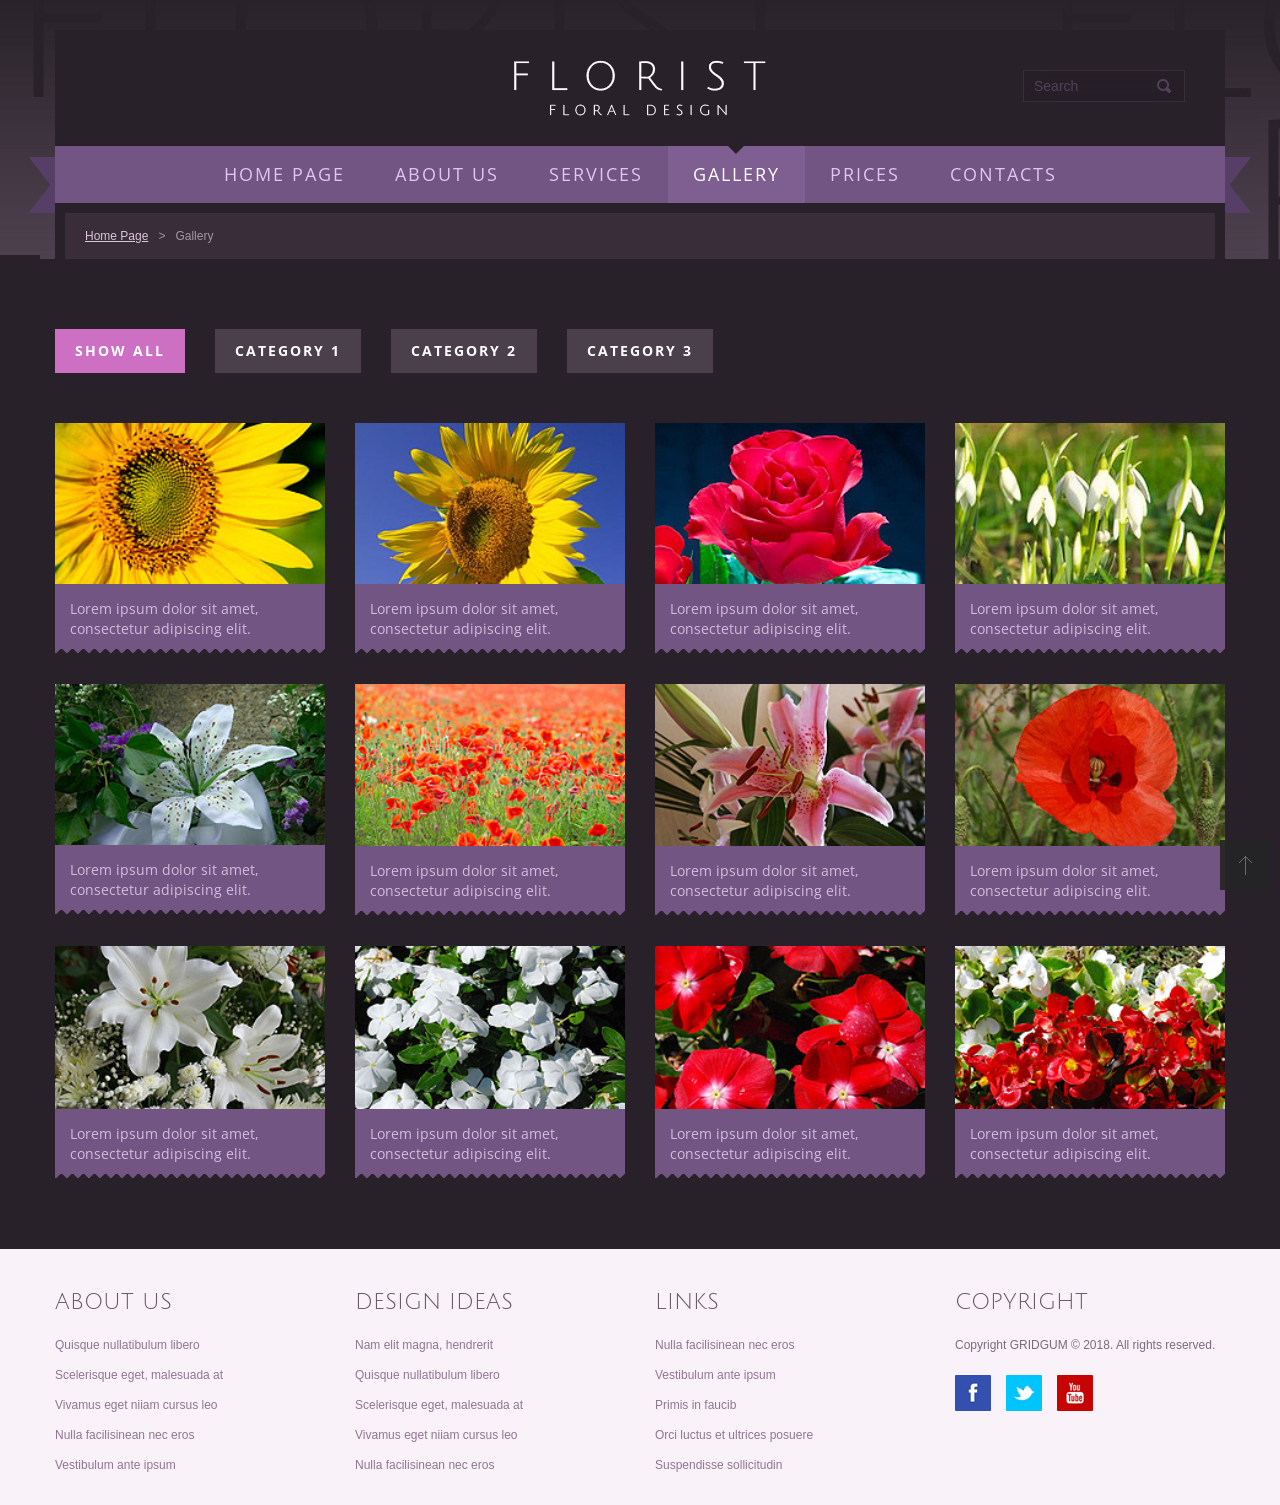
==== StoreFront.UI.MVC/_Archive/index-3.html @ 465947ee "Added the _Archive folder and template" ====
<!DOCTYPE html>
<html lang="en">
<head>
<title>gallery</title>
<meta charset="utf-8">
<meta name="viewport" content="width=device-width, initial-scale=1.0">
<meta name="description" content="Your description">
<meta name="keywords" content="Your keywords">
<meta name="author" content="Your name">
<link rel="icon" href="images/favicon.ico" type="image/x-icon">
<link rel="shortcut icon" href="images/favicon.ico" type="image/x-icon" />

<link rel="stylesheet" href="css/bootstrap.css" type="text/css" media="screen">
<link rel="stylesheet" href="css/bootstrap-responsive.css" type="text/css" media="screen">  
<link rel="stylesheet" href="css/touchTouch.css" type="text/css" media="screen">
<link rel="stylesheet" href="css/isotope.css" type="text/css" media="screen">      
<link rel="stylesheet" href="css/style.css" type="text/css" media="screen">

<script type="text/javascript" src="js/jquery.js"></script>  
<script type="text/javascript" src="js/jquery.easing.1.3.js"></script>
<script type="text/javascript" src="js/superfish.js"></script>

<script type="text/javascript" src="js/jquery.ui.totop.js"></script>

<script type="text/javascript" src="js/touchTouch.jquery.js"></script>
<script type="text/javascript" src="js/jquery.isotope.min.js"></script>
<script>
$(document).ready(function() {
	// 

}); //
$(window).load(function() {
	// isotop
	var $container = $('#isotope-items'),
		$optionSet = $('#isotope-options'), 
	    $optionSets = $('#isotope-filters'), 
	    $optionLinks = $optionSets.find('a'); 
    $container.isotope({ 
        filter: '*',
        layoutMode: 'fitRows'
    });  
   	$optionLinks.click(function(){ 
   		var $this = $(this); 
    	// don't proceed if already selected 
		if ( $this.hasClass('selected') ) { 
			return false; 
		}    		
   		$optionSet.find('.selected').removeClass('selected'); 
   		$this.addClass('selected');

        var selector = $(this).attr('data-filter'); 
        $container.isotope({ 
            filter: selector            
        }); 
      	return false; 
    });    	
	$(window).on("resize", function( event ) {	
		$container.isotope('reLayout');		
	});		

	// touchTouch
	$('.thumb-isotope .thumbnail a').touchTouch();

}); //
</script>		
<!--[if lt IE 8]>
		<div style='text-align:center'><a href="https://www.microsoft.com/windows/internet-explorer/default.aspx?ocid=ie6_countdown_bannercode"><img src="http://www.theie6countdown.com/images/upgrade.jpg"border="0"alt=""/></a></div>
	<![endif]-->    

<!--[if lt IE 9]>
  <script src="https://html5shim.googlecode.com/svn/trunk/html5.js"></script>
  <link rel="stylesheet" href="css/ie.css" type="text/css" media="screen">
<![endif]-->
</head>

<body class="subpage">
<div id="main">

<div class="top1">
<div class="container">
<div class="row">
<div class="span12">
<div class="top1_inner">

<header><div class="logo_wrapper"><a href="index.html" class="logo"><img src="images/logo.png" alt=""></a></div></header>

<div class="search-form-wrapper clearfix">
<form id="search-form" action="search.php" method="GET" accept-charset="utf-8" class="navbar-form" >
	<input type="text" name="s" value='Search' onBlur="if(this.value=='') this.value='Search'" onFocus="if(this.value =='Search' ) this.value=''">
	<a href="#" onClick="document.getElementById('search-form').submit()"></a>
</form>	
</div>

<div class="menu_wrapper">
<div class="arr_left"></div>	
<div class="arr_right"></div>
<div class="navbar navbar_">
	<div class="navbar-inner navbar-inner_">
		<a class="btn btn-navbar btn-navbar_" data-toggle="collapse" data-target=".nav-collapse_">
			<span class="icon-bar"></span>
			<span class="icon-bar"></span>
			<span class="icon-bar"></span>
		</a>
		<div class="nav-collapse nav-collapse_ collapse">
			<ul class="nav sf-menu clearfix">
<li><a href="index.html">home page</a></li>
<li class="sub-menu sub-menu-1"><a href="index-1.html">about us</a>
	<ul>
		<li><a href="index-1.html">who we are</a></li>		
		<li><a href="index-1.html">our mission</a></li>						
		<li><a href="index-1.html">history</a></li>						
		<li><a href="404.html">404 page not found</a></li>
	</ul>						
</li>
<li><a href="index-2.html">services</a></li>
<li class="active"><a href="index-3.html">gallery</a></li>
<li><a href="index-4.html">prices</a></li>
<li><a href="index-5.html">contacts</a></li>											
    </ul>
		</div>
	</div>
</div>	
</div>

<div class="breadcrumbs1">
<div class="breadcrumbs1_inner"><a href="index.html">Home Page</a>&nbsp;&nbsp;&nbsp;>&nbsp;&nbsp;&nbsp;Gallery</div>	
</div>

</div>	
</div>	
</div>	
</div>	
</div>

<div id="content">
<div class="container">
<div class="row">
<div class="span12">
<div id="content_inner">

<div class="row">
<div class="span12">
	
<div id="isotope-options">
    <ul id="isotope-filters" class="clearfix">
        <li><a href="#" class="selected" data-filter="*">show all</a></li> 
        <li><a href="#" data-filter=".isotope-filter1">category 1</a></li> 
        <li><a href="#" data-filter=".isotope-filter2">category 2</a></li> 
        <li><a href="#" data-filter=".isotope-filter3">category 3</a></li> 	             
    </ul>            
</div>

<ul class="thumbnails" id="isotope-items">		  
    <li class="span3 isotope-element isotope-filter1">
		<div class="thumb-isotope">
			<div class="thumbnail clearfix">
				<a href="images/blank.png">
					<figure>
						<img src="images/gallery01.jpg" alt=""><em></em>
					</figure>
					<div class="caption">							
						Lorem ipsum dolor sit amet, consectetur adipiscing elit.
					</div>
				</a>				
			</div>
		</div>
    </li>
    <li class="span3 isotope-element isotope-filter2">
		<div class="thumb-isotope">
			<div class="thumbnail clearfix">
				<a href="images/blank.png">
					<figure>
						<img src="images/gallery02.jpg" alt=""><em></em>
					</figure>
					<div class="caption">							
						Lorem ipsum dolor sit amet, consectetur adipiscing elit.	
					</div>
				</a>				
			</div>
		</div>
    </li>
    <li class="span3 isotope-element isotope-filter3">
		<div class="thumb-isotope">
			<div class="thumbnail clearfix">
				<a href="images/blank.png">
					<figure>
						<img src="images/gallery03.jpg" alt=""><em></em>
					</figure>
					<div class="caption">							
						Lorem ipsum dolor sit amet, consectetur adipiscing elit.
					</div>
				</a>				
			</div>
		</div>
    </li>
    <li class="span3 isotope-element isotope-filter1">
		<div class="thumb-isotope">
			<div class="thumbnail clearfix">
				<a href="images/blank.png">
					<figure>
						<img src="images/gallery04.jpg" alt=""><em></em>
					</figure>
					<div class="caption">							
						Lorem ipsum dolor sit amet, consectetur adipiscing elit.
					</div>
				</a>				
			</div>
		</div>
    </li>
    <li class="span3 isotope-element isotope-filter2">
		<div class="thumb-isotope">
			<div class="thumbnail clearfix">
				<a href="images/blank.png">
					<figure>
						<img src="images/gallery05.jpg" alt=""><em></em>
					</figure>
					<div class="caption">							
						Lorem ipsum dolor sit amet, consectetur adipiscing elit.
					</div>
				</a>				
			</div>
		</div>
    </li>
    <li class="span3 isotope-element isotope-filter3">
		<div class="thumb-isotope">
			<div class="thumbnail clearfix">
				<a href="images/blank.png">
					<figure>
						<img src="images/gallery06.jpg" alt=""><em></em>
					</figure>
					<div class="caption">							
						Lorem ipsum dolor sit amet, consectetur adipiscing elit.
					</div>
				</a>				
			</div>
		</div>
    </li>
    <li class="span3 isotope-element isotope-filter1">
		<div class="thumb-isotope">
			<div class="thumbnail clearfix">
				<a href="images/blank.png">
					<figure>
						<img src="images/gallery07.jpg" alt=""><em></em>
					</figure>
					<div class="caption">							
						Lorem ipsum dolor sit amet, consectetur adipiscing elit.
					</div>
				</a>				
			</div>
		</div>
    </li>
    <li class="span3 isotope-element isotope-filter2">
		<div class="thumb-isotope">
			<div class="thumbnail clearfix">
				<a href="images/blank.png">
					<figure>
						<img src="images/gallery08.jpg" alt=""><em></em>
					</figure>
					<div class="caption">							
						Lorem ipsum dolor sit amet, consectetur adipiscing elit.
					</div>
				</a>				
			</div>
		</div>
    </li>
    <li class="span3 isotope-element isotope-filter3">
		<div class="thumb-isotope">
			<div class="thumbnail clearfix">
				<a href="images/blank.png">
					<figure>
						<img src="images/gallery09.jpg" alt=""><em></em>
					</figure>
					<div class="caption">							
						Lorem ipsum dolor sit amet, consectetur adipiscing elit.
					</div>
				</a>				
			</div>
		</div>
    </li>
    <li class="span3 isotope-element isotope-filter1">
		<div class="thumb-isotope">
			<div class="thumbnail clearfix">
				<a href="images/blank.png">
					<figure>
						<img src="images/gallery10.jpg" alt=""><em></em>
					</figure>
					<div class="caption">							
						Lorem ipsum dolor sit amet, consectetur adipiscing elit.
					</div>
				</a>				
			</div>
		</div>
    </li>
    <li class="span3 isotope-element isotope-filter2">
		<div class="thumb-isotope">
			<div class="thumbnail clearfix">
				<a href="images/blank.png">
					<figure>
						<img src="images/gallery11.jpg" alt=""><em></em>
					</figure>
					<div class="caption">							
						Lorem ipsum dolor sit amet, consectetur adipiscing elit.
					</div>
				</a>				
			</div>
		</div>
    </li>
    <li class="span3 isotope-element isotope-filter3">
		<div class="thumb-isotope">
			<div class="thumbnail clearfix">
				<a href="images/blank.png">
					<figure>
						<img src="images/gallery12.jpg" alt=""><em></em>
					</figure>
					<div class="caption">							
						Lorem ipsum dolor sit amet, consectetur adipiscing elit.
					</div>
				</a>				
			</div>
		</div>
    </li>    
</ul>



</div>
</div>






	
</div>	
</div>	
</div>	
</div>	
</div>

<div class="bot1">
<div class="container">
<div class="row">
<div class="span12">
<div class="bot1_inner">
<div class="row">
<div class="span3">
	<div class="bot1_title">About Us</div>
	<ul class="ul0">
	  <li><a href="#">Quisque nullatibulum libero</a></li>
	  <li><a href="#">Scelerisque eget, malesuada at</a></li>
	  <li><a href="#">Vivamus eget niiam cursus leo</a></li>
	  <li><a href="#">Nulla facilisinean nec eros</a></li>
	  <li><a href="#">Vestibulum ante ipsum</a></li>
	</ul>
</div>
<div class="span3">
	<div class="bot1_title">Design Ideas</div>
	<ul class="ul0">
	  <li><a href="#">Nam elit magna, hendrerit</a></li>
	  <li><a href="#">Quisque nullatibulum libero</a></li>
	  <li><a href="#">Scelerisque eget, malesuada at</a></li>
	  <li><a href="#">Vivamus eget niiam cursus leo</a></li>
	  <li><a href="#">Nulla facilisinean nec eros</a></li>
	</ul>
</div>
<div class="span3">
	<div class="bot1_title">Links</div>
	<ul class="ul0">
	  <li><a href="#">Nulla facilisinean nec eros</a></li>
	  <li><a href="#">Vestibulum ante ipsum</a></li>
	  <li><a href="#">Primis in faucib</a></li>
	  <li><a href="#">Orci luctus et ultrices posuere</a></li>
	  <li><a href="#">Suspendisse sollicitudin</a></li>
	</ul>
</div>
<div class="span3">
	<div class="bot1_title">Copyright</div>
	<footer><div class="copyright">Copyright GRIDGUM © 2018. All rights reserved.</div></footer>
	<div class="social_wrapper">
		<ul class="social clearfix">
		    <li><a href="#"><img src="images/social_ic1.png"></a></li>
		    <li><a href="#"><img src="images/social_ic2.png"></a></li>
		    <li><a href="#"><img src="images/social_ic3.png"></a></li>		    
		</ul>
	</div>
</div>	
</div>
</div>	
</div>	
</div>	
</div>	
</div>
	
</div>
<script type="text/javascript" src="js/bootstrap.js"></script>
</body>
</html>
---- StoreFront.UI.MVC/_Archive/css/touchTouch.css ----
/* The gallery overlay */

#galleryOverlay{
	width:100%;
	height:100%;
	position:fixed;
	top:0;
	left:0;
	opacity:0;
	z-index:100000;
	background-color:#222;
	background-color:rgba(0,0,0,0.8);
	overflow:hidden;
	display:none;
	
	-moz-transition:opacity 1s ease;
	-webkit-transition:opacity 1s ease;
	transition:opacity 1s ease;
}

/* This class will trigger the animation */

#galleryOverlay.visible{
	opacity:1;
}

#gallerySlider{
	height:100%;
	
	left:0;
	top:0;
	
	width:100%;
	white-space: nowrap;
	position:absolute;
	
	-moz-transition:left 0.4s ease;
	-webkit-transition:left 0.4s ease;
	transition:left 0.4s ease;
}

#gallerySlider .placeholder{
	background: url(../images/loader.gif) no-repeat center center;
	height: 100%;
	line-height: 1px;
	text-align: center;
	width:100%;
	display:inline-block;
}

/* The before element moves the
 * image halfway from the top */

#gallerySlider .placeholder:before{
	content: "";
	display: inline-block;
	height: 50%;
	width: 1px;
	margin-right:-1px;
}

#gallerySlider .placeholder img{
	display: inline-block;
	max-height: 100%;
	max-width: 100%;
	vertical-align: middle;
}

#gallerySlider.rightSpring{
	-moz-animation: rightSpring 0.3s;
	-webkit-animation: rightSpring 0.3s;
}

#gallerySlider.leftSpring{
	-moz-animation: leftSpring 0.3s;
	-webkit-animation: leftSpring 0.3s;
}

/* Firefox Keyframe Animations */

@-moz-keyframes rightSpring{
	0%{		margin-left:0px;}
	50%{	margin-left:-30px;}
	100%{	margin-left:0px;}
}

@-moz-keyframes leftSpring{
	0%{		margin-left:0px;}
	50%{	margin-left:30px;}
	100%{	margin-left:0px;}
}

/* Safari and Chrome Keyframe Animations */

@-webkit-keyframes rightSpring{
	0%{		margin-left:0px;}
	50%{	margin-left:-30px;}
	100%{	margin-left:0px;}
}

@-webkit-keyframes leftSpring{
	0%{		margin-left:0px;}
	50%{	margin-left:30px;}
	100%{	margin-left:0px;}
}

/* Arrows */

#prevArrow,#nextArrow{
	border:none;
	text-decoration:none;
	background:url('../images/arrows.png') no-repeat;
	opacity:0.5;
	cursor:pointer;
	position:absolute;
	width:43px;
	height:58px;
	
	top:50%;
	margin-top:-29px;
	
	-moz-transition:opacity 0.2s ease;
	-webkit-transition:opacity 0.2s ease;
	transition:opacity 0.2s ease;
}

#prevArrow:hover, #nextArrow:hover{
	opacity:1;
}

#prevArrow{
	background-position:left top;
	left:40px;
}

#nextArrow{
	background-position:right top;
	right:40px;
}
---- StoreFront.UI.MVC/_Archive/css/isotope.css ----
/**** Isotope Filtering ****/

.isotope-item {
  z-index: 2;
}

.isotope-hidden.isotope-item {
  pointer-events: none;
  z-index: 1;
}

/**** Isotope CSS3 transitions ****/

.isotope,
.isotope .isotope-item {
  -webkit-transition-duration: 0.8s;
     -moz-transition-duration: 0.8s;
      -ms-transition-duration: 0.8s;
       -o-transition-duration: 0.8s;
          transition-duration: 0.8s;
}

.isotope {
  -webkit-transition-property: height, width;
     -moz-transition-property: height, width;
      -ms-transition-property: height, width;
       -o-transition-property: height, width;
          transition-property: height, width;
}

.isotope .isotope-item {
  -webkit-transition-property: -webkit-transform, opacity;
     -moz-transition-property:    -moz-transform, opacity;
      -ms-transition-property:     -ms-transform, opacity;
       -o-transition-property:      -o-transform, opacity;
          transition-property:         transform, opacity;
}

/**** disabling Isotope CSS3 transitions ****/

.isotope.no-transition,
.isotope.no-transition .isotope-item,
.isotope .isotope-item.no-transition {
  -webkit-transition-duration: 0s;
     -moz-transition-duration: 0s;
      -ms-transition-duration: 0s;
       -o-transition-duration: 0s;
          transition-duration: 0s;
}

/**** Custom ****/

#isotope-options{}
#isotope-filters{ margin: 20px 0px 30px 0px; padding: 0px 0px 0px 0px; list-style: none;}
#isotope-filters li{display: inline-block; float: left; margin-right: 30px; margin-bottom: 10px;}
#isotope-filters li a{display:inline-block; line-height:44px;  text-decoration: none; margin-top:10px; margin-bottom:10px; font-size:14px; font-family:'Open Sans'; font-weight: 700; color:#fff; white-space:nowrap; letter-spacing:2px; background:#4c3f4c; padding:0 20px; border-radius:0px!important; -moz-border-radius:22px; -webkit-border-radius:22px; text-transform: uppercase;
transition: all 0.3s ease-out; -moz-transition: all 0.3s ease-out; -webkit-transition: all 0.3s ease-out; -o-transition: all 0.3s ease-out;
}
#isotope-filters li a.selected, #isotope-filters li a:hover{color:#fff; background: #cd6fc2;}

#isotope-items.thumbnails{margin-bottom: 0;}
#isotope-items.thumbnails > li{margin-bottom: 30px;}
---- StoreFront.UI.MVC/_Archive/css/style.css ----
/* GOOGLE FONTS */
@import url(https://fonts.googleapis.com/css?family=Julius+Sans+One:400);
@import url(https://fonts.googleapis.com/css?family=Open+Sans:400);
@import url(https://fonts.googleapis.com/css?family=Open+Sans:400italic);
@import url(https://fonts.googleapis.com/css?family=Open+Sans:700);


/* Global properties ======================================================== */
a[href^="tel:"] { color: inherit; text-decoration: none;}
::selection{ background:#888888!important; color:#fff}
::-moz-selection{ background:#888888!important; color:#fff}

a{ color:#dcc4de; text-decoration: underline; outline:none}
a:hover{ color:#fff; text-decoration: none; outline:none}

body{ background:#29212a; border:0; font: 12px Arial, Helvetica, sans-serif; color:#a497a5 ; line-height:20px; min-width:320px;}

#main{margin: 0 auto; position: relative; overflow: hidden;}

.top1{background: url(../images/top1.jpg) left bottom repeat-x #1d181e; padding-top: 30px;}
.top1_inner{position: relative; background: #29212a;}













/* ============================= header ====================== */
header{position: relative; z-index: 1; padding-bottom: 30px;padding: 30px 0; text-align: center;}


.breadcrumbs1{padding: 10px 10px 0;}
.breadcrumbs1_inner{padding: 13px 20px; background: #382d39; line-height: 20px; font-size: 12px; color: #a497a5;}
.breadcrumbs1_inner a{color: #dcc4de;}
.breadcrumbs1_inner a:hover{color: #dcc4de;}





/* ============================= content ====================== */
#content{padding-top: 40px; padding-bottom: 40px;}

.slogan1{text-align: center;}
.slogan1 .txt1{ font-family: 'Julius Sans One'; font-size: 32px; line-height: 35px; color: #fff; padding-bottom: 20px; margin-bottom: 20px; background: url(../images/slogan1.png) left bottom repeat-x;}
.slogan1 .txt2{ font-family: 'Open Sans'; font-size: 14px; line-height: 22px; color: #a497a5; padding-bottom: 10px;}





/* ============================= footer ====================== */
.bot1{background: #faf2f9; padding-top: 20px; padding-bottom: 20px;}

.bot1_title{font-family: 'Julius Sans One'; font-weight: 400; font-size: 22px; line-height: 26px; color: #635664; text-transform: uppercase; padding-top: 20px; padding-bottom: 20px;}

.ul0{ padding: 0; margin: 0; list-style: none;}
.ul0 > li { padding:0px 0px 10px 0px; margin: 0px 0px 0px 0px; line-height: 20px; color: #8f7691;}
.ul0 > li a{color:#8f7691; text-decoration: none; display: block; background: none;}
.ul0 > li a:hover{color:#c8a7cb; text-decoration: underline;}

footer{ }

.copyright{line-height: 20px; color: #7a6c7b; padding-bottom: 20px;}

.social_wrapper{}
.social{ display: inline-block; margin: 0 0px; padding-top: 0px; list-style: none; white-space: nowrap;}
.social li{display: inline-block; margin: 0 15px 0 0; float: left;}
.social li a{opacity: 1; filter: alpha(opacity=100);}
.social li a:hover{opacity: 0.7; filter: alpha(opacity=70);}






/* ============================= main menu ====================== */
.menu_wrapper{position: relative; z-index: 100; background: #725583;}

.arr_left{width: 27px; height: 56px; background: url(../images/arr_left.png) left top no-repeat; position: absolute; left: -27px; top: 11px;}
.arr_right{width: 27px; height: 56px; background: url(../images/arr_right.png) left top no-repeat; position: absolute; right: -27px; top: 11px;}

.navbar_ { margin: 0; padding: 0; background: none; position: relative;z-index: 30; height: 57px;}
.navbar_ .navbar-inner_ { padding: 0; margin: 0; border: none; min-height: inherit; background: none; border-radius:0px; -moz-border-radius:0px; -webkit-border-radius:0px; box-shadow: none;-moz-box-shadow: none; -webkit-box-shadow: none; filter:none; }
.navbar_ .btn-navbar { background: #5e456c; border: none;box-shadow: none;-moz-box-shadow: none; -webkit-box-shadow: none; margin-top: 15px; margin-bottom: 15px;}
.navbar_ .btn-navbar:hover{background: #453050;}
.navbar_ .btn-navbar .icon-bar{background-image: none;}
.nav-collapse_.collapse{ position:relative; display:block; text-align: center; line-height: 1px;}
.navbar_ .nav{ position: relative; float: none; margin: 0; padding: 0; display: inline-block; left: auto;}
.navbar_ .nav > li{position: relative; display: block; float: left; padding-right: 0px; white-space: nowrap; background: none;}
.navbar_ .nav > li:first-child{}
.navbar_ .nav > li > a{display: block; text-decoration: none; background: url(../images/nav.png) center -8px no-repeat; font-family: 'Open Sans'; font-weight: 400; font-size: 18px; line-height: 57px; color: #e4c3f7; text-shadow:none; padding: 0px 25px; border: none; margin: 0; letter-spacing: 2px; text-transform: uppercase; border-radius:0px; -moz-border-radius:0px; -webkit-border-radius:0px; 
transition: all 0.3s ease-out; -moz-transition: all 0.3s ease-out; -webkit-transition: all 0.3s ease-out; -o-transition: all 0.3s ease-out;
}
.navbar_ .nav > li.active > a, .navbar_ .nav > li.active > a:hover, .navbar_ .nav > li.active > a:focus, .navbar_ .nav > li > a:hover, .navbar_ .nav > li > a:focus, .navbar_ .nav > li.sfHover > a, .navbar_ .nav > li.sfHover > a:hover{color: #fff; text-decoration: none; background: url(../images/nav.png) center top no-repeat #7f5f91;  box-shadow: none;-moz-box-shadow: none; -webkit-box-shadow: none;}

.sub-menu ul { position: absolute; display: none; left: 0px; top: 57px; list-style: none; zoom: 1; z-index: 109; margin: 0; padding:0px; background: #5e456c; text-align: left; }
.sub-menu li { margin: 0; position: relative; zoom: 1; display: block; border-bottom: 1px solid #6e587b;}
.sub-menu li a{display: block; position: relative; font-family:'Open Sans'; font-weight: 400; font-size: 14px; line-height: 20px; color: #e4c3f7; text-decoration: none; padding: 12px 25px; text-transform: uppercase; letter-spacing: 1px;
transition: all 0.3s ease-out; -moz-transition: all 0.3s ease-out; -webkit-transition: all 0.3s ease-out; -o-transition: all 0.3s ease-out;
}
.sub-menu li a:hover{ text-decoration: none; color: #fff; background: #725583;}

.sub-menu li a em{display: inline-block; width: 7px; height: 10px; background: url(../images/marker1.png) left top no-repeat; position: absolute; right: 8px; top: 50%; margin-top: -5px;}
.sub-menu li a:hover em{background-position: bottom;}

.sub-menu-1 > ul{}

.sub-menu-2 > ul{left: 100%; top: -8px; margin-left: 9px; background: #181311;}



/* ============================= search-form ====================== */
.search-form-wrapper{position: absolute; right: 40px; top: 40px; z-index: 20;}

.navbar-form { float: left; position:relative; z-index: 11; margin:0px 0px 0 0 ; padding: 0; }
.navbar-form input { width: 100px; height: 20px; font-size: 14px; line-height: 20px; color:#524259; background: #271f28; border: none; border: 1px solid #362e39; margin: 0; padding: 5px 50px 5px 10px; border-radius:0px; -moz-border-radius:0px; -webkit-border-radius:0px; -moz-box-shadow: inset  0px 3px 20px 3px  #271f28; -webkit-box-shadow: inset  0px 3px 20px 3px  #271f28; box-shadow: inset  0px 3px 20px 3px  #271f28; }
.navbar-form input:focus {color: #fff; border-color: #fff;-moz-box-shadow: inset  none; -webkit-box-shadow: none; box-shadow: none;}
.navbar-form a {text-decoration: none; margin: 0; display: inline-block; width: 42px; height: 28px; background: url(../images/search.png) left top no-repeat; position:absolute; right:0; top: 2px; }
.navbar-form a:hover { background-position: right;}

/* ============================= toTop ====================== */
#toTop { display:none; text-decoration:none; position:fixed; bottom:10px; right:10px; z-index: 1000; overflow:hidden; width:50px; height:50px; border:none; text-indent:100%; background:url(../images/totop.gif) no-repeat left top; }
#toTopHover { background:url(../images/totop.gif) no-repeat left bottom; width:50px; height:50px; display:block; overflow:hidden; float:left; opacity: 0; -moz-opacity: 0; filter:alpha(opacity=0); }
#toTop:active, #toTop:focus { outline:none; }

/* ============================= main layout ====================== */
h1{ font-family:'Julius Sans One'; font-weight:400; font-size:32px; color:#fff; line-height:35px; padding:15px 0 15px 0; margin: 0;}

h2{ font-family:'Julius Sans One'; font-weight:400; font-size:28px; color:#fff; line-height:30px; padding:20px 0 15px 0; margin: 0;}
h2 span{display: inline-block; font-family: 'Open Sans'; font-size: 14px; color: #a497a5; line-height: 20px;}
h2.cust1{margin-bottom: 20px; background: url(../images/line1_px.png) left bottom repeat-x;}

h3{ font-family:'Open Sans'; font-weight:400; font-size:14px; color:#a497a5; line-height:20px; padding:0px 0 10px 0; margin: 0;}





h6{ font-family:'Open Sans'; font-weight:400; font-size:20px; line-height: 25px; color:#fff; padding:0px 0 10px 0; margin: 0px 0px 0px 0px;}


.upper { text-transform:uppercase;}

.color1{ color:#fff;}

.line1 { height:1px; background:url(../images/line1_px.png) 0 0 repeat-x; margin:15px 0;}

.line2 { height:1px; background:#4c3f4c; margin:15px 0;}

.radius1{border-radius:3px; -moz-border-radius:3px; -webkit-border-radius:3px;}




/* === */
.vl1{background: url(../images/vl1.png) right top repeat-y;}

.pad_right20{padding-right: 20px;}

.button1{ display:inline-block; line-height:44px;  text-decoration: none; margin-top:10px; margin-bottom:10px; font-size:14px; font-family:'Open Sans'; font-weight: 700; color:#fff; white-space:nowrap; letter-spacing:2px; background:#4c3f4c; padding:0 20px; border-radius:0px!important; -moz-border-radius:22px; -webkit-border-radius:22px; text-transform: uppercase;
transition: all 0.3s ease-out; -moz-transition: all 0.3s ease-out; -webkit-transition: all 0.3s ease-out; -o-transition: all 0.3s ease-out;
}
.button1:hover { color:#fff; background: #cd6fc2;}

.banners{ padding-bottom: 20px; padding-top: 40px;}
.banners .banner{padding-bottom: 20px;}
.banners .banner .banner_inner{min-height: 320px;}
.banners .banner a{padding-top: 10px; text-decoration: none; display: block;
transition: all 0.3s ease-out; -moz-transition: all 0.3s ease-out; -webkit-transition: all 0.3s ease-out; -o-transition: all 0.3s ease-out;
}
.banners .banner a:hover{padding-top: 0;}
.banners .banner a .img{width: 100%;}
.banners .banner a .caption{text-align: center; padding: 30px 0;
transition: all 0.3s ease-out; -moz-transition: all 0.3s ease-out; -webkit-transition: all 0.3s ease-out; -o-transition: all 0.3s ease-out;
}
.banners .banner a:hover .caption{padding-top: 40px; padding-bottom: 40px;}
.banners .banner.banner1 a .caption{background: url(../images/corner1.jpg) left bottom repeat-x #9eb60c;}
.banners .banner.banner2 a .caption{background: url(../images/corner2.jpg) left bottom repeat-x #cd6fc2;}
.banners .banner.banner3 a .caption{background: url(../images/corner3.jpg) left bottom repeat-x #725583;}
.banners .banner a .caption .txt1{font-family: 'Julius Sans One'; font-size: 20px; color: #fff; line-height: 25px; text-transform: uppercase;}
.banners .banner a .caption .txt2{font-family: 'Open Sans'; font-size: 14px; color: #fff; line-height: 20px;}

.ul1{ padding: 0; margin: 0; list-style: none;}
.ul1 > li { padding:0px 0px 0px 25px; margin: 0px 0px 10px 0px; line-height: 20px; color: #a497a5; background: url(../images/li_st1.png) left center no-repeat;}
.ul1 > li a{color:#a497a5; text-decoration: none; display: block; background: none;}
.ul1 > li a:hover{color:#c8a7cb; text-decoration: underline;}

.date1{line-height: 20px; color: #a497a5; padding-left: 20px; background: url(../images/date1.png) left center no-repeat; margin-bottom: 10px;}

.button2{ display:inline-block; line-height:20px;  text-decoration: none; margin-top:5px; margin-bottom:5px; font-size:14px; font-family:'Open Sans'; font-weight: 400; color:#cd6fc2; white-space:nowrap; letter-spacing:0px; background:url(../images/button2.png) right center no-repeat; padding-right: 10px;
transition: all 0.3s ease-out; -moz-transition: all 0.3s ease-out; -webkit-transition: all 0.3s ease-out; -o-transition: all 0.3s ease-out;
}
.button2:hover { color:#fff;}

.link1{color: #dcc4de; text-decoration: none;}
.link1:hover{color: #fff;}

.button3{ display:inline-block; line-height:30px;  text-decoration: none; margin-top:0px; margin-bottom:0px; font-size:11px; font-family:'Open Sans'; font-weight: 700; color:#b08ac6; white-space:nowrap; letter-spacing:0px; background:#5c416b; padding:0 20px; border-radius:0px!important; -moz-border-radius:22px; -webkit-border-radius:22px; text-transform: uppercase;
transition: all 0.3s ease-out; -moz-transition: all 0.3s ease-out; -webkit-transition: all 0.3s ease-out; -o-transition: all 0.3s ease-out;
}
.button3:hover { color:#fff; background: #412d4d;}

.google_map{ position: relative; overflow: hidden; margin: 0 0 20px 0; padding: 0px; background: #fff; border: none;line-height: 1px;}
.google_map iframe{position: relative; width: 100%; height: 300px; border: none;}





/* ============================= thumbnail ====================== */
.img-polaroid{position: relative; padding: 5px; background: #e7e0d7; border: 1px solid #c4bdab;box-shadow: none;-moz-box-shadow: none; -webkit-box-shadow: none;}

.thumbnail .caption{padding: 0; color: #a497a5}

.thumb1 {margin-bottom: 20px;}
.thumb1.last {margin-bottom: 0px;}
.thumb1 .thumbnail{padding: 0; border: none; border-radius:0px; -moz-border-radius:0px; -webkit-border-radius:0px; box-shadow: none;-moz-box-shadow: none; -webkit-box-shadow: none;}
.thumb1 figure{margin: 0; float: left; margin:0px 20px 20px 0px;}
.thumb1 figure img{width: auto;}
.thumb1 .caption{}

.thumb2 {margin-bottom: 20px;}
.thumb2.last {margin-bottom: 0px;}
.thumb2 .thumbnail{padding: 0; border: none; border-radius:0px; -moz-border-radius:0px; -webkit-border-radius:0px; box-shadow: none;-moz-box-shadow: none; -webkit-box-shadow: none;}
.thumb2 figure{margin: 0; float: none; margin:0px 0px 0px 0px;}
.thumb2 figure img{width: 100%;}
.thumb2 .caption{ background: url(../images/corner4.jpg) left bottom repeat-x #725583; text-align: center; padding: 20px;}
.thumb2 .caption .txt1{font-family: 'Julius Sans One'; font-size: 16px; line-height: 20px; color: #fff; text-transform: uppercase; padding-bottom: 5px;}
.thumb2 .caption .txt2{font-family: 'Open Sans'; font-size: 14px; line-height: 20px; color: #d1bedc; padding-bottom: 5px;}

.thumb3 {margin-bottom: 20px;}
.thumb3.last {margin-bottom: 0px;}
.thumb3 .thumbnail{padding: 0; border: none; border-radius:0px; -moz-border-radius:0px; -webkit-border-radius:0px; box-shadow: none;-moz-box-shadow: none; -webkit-box-shadow: none;}
.thumb3 figure{margin: 0; float: none; margin:0px 0px 20px 0px;}
.thumb3 figure img{width: 100%;}
.thumb3 .caption{}

.thumb4 {margin-bottom: 20px;}
.thumb4.last {margin-bottom: 0px;}
.thumb4 .thumbnail{padding: 0; border: none; border-radius:0px; -moz-border-radius:0px; -webkit-border-radius:0px; box-shadow: none;-moz-box-shadow: none; -webkit-box-shadow: none;}
.thumb4 figure{margin: 0; float: left; margin:0px 20px 20px 0px;}
.thumb4 figure img{width: auto;}
.thumb4 .caption{display: table;}

.thumb5 {margin-bottom: 20px;}
.thumb5.last {margin-bottom: 0px;}
.thumb5 .thumbnail{padding: 0; border: none; border-radius:0px; -moz-border-radius:0px; -webkit-border-radius:0px; box-shadow: none;-moz-box-shadow: none; -webkit-box-shadow: none;}
.thumb5 figure{margin: 0; float: left; margin:0px 20px 20px 0px;}
.thumb5 figure img{width: auto;}
.thumb5 .caption{display: table;}








.thumb-isotope {}
.thumb-isotope .thumbnail{padding: 0px; border: none; border-radius:0px; -moz-border-radius:0px; -webkit-border-radius:0px; box-shadow: none;-moz-box-shadow: none; -webkit-box-shadow: none; }
.thumb-isotope .thumbnail a{position: relative;  display: block; text-decoration: none; padding: 0px;}
.thumb-isotope .thumbnail a:hover{}
.thumb-isotope .thumbnail a figure{position: relative; margin: 0; float: none; margin:0px 0px 0px 0px; padding: 0; background: none; border: none;
transition: all 0.3s ease-out; -moz-transition: all 0.3s ease-out; -webkit-transition: all 0.3s ease-out; -o-transition: all 0.3s ease-out;
}
.thumb-isotope .thumbnail a:hover figure{background: #965f7c;}
.thumb-isotope .thumbnail a img{width: 100%;}
.thumb-isotope .thumbnail a em{position: absolute; width: 100%; height: 100%; left: 0; top: 0; z-index: 2; background: url(../images/photo1.png) center center no-repeat; opacity: 0; filter: alpha(opacity=0);
transition: all 0.3s ease-out; -moz-transition: all 0.3s ease-out; -webkit-transition: all 0.3s ease-out; -o-transition: all 0.3s ease-out;
}
.thumb-isotope .thumbnail a:hover em{opacity: 1; filter: alpha(opacity=100);}
.thumb-isotope .thumbnail a .caption{ text-decoration: none; font-family: 'Open Sans'; font-size: 14px; font-weight: 400; color: #d1bedc; line-height: 20px; padding: 15px; background: url(../images/corner4.jpg) left bottom repeat-x #725583;
transition: all 0.3s ease-out; -moz-transition: all 0.3s ease-out; -webkit-transition: all 0.3s ease-out; -o-transition: all 0.3s ease-out;
}
.thumb-isotope .thumbnail a:hover .caption{color: #fff;}





/*================= Contacts =========================*/
#note{ }
.notification_error{ color:#f00; padding-bottom:10px; }
.notification_ok{ text-align: left; padding-bottom:10px; } 

#ajax-contact-form .control-group{margin-bottom: 10px;}
#ajax-contact-form .control-label{display: none;}
#ajax-contact-form .controls{margin-left: 0;}
#ajax-contact-form input, #ajax-contact-form textarea{background: #a497a5; border: 1px solid #29212a; color: #29212a; padding-top: 10px; padding-bottom: 10px; border-radius:0px; -moz-border-radius:0px; -webkit-border-radius:0px; -moz-box-shadow: inset  0px 3px 20px 3px  #7c6d7d; -webkit-box-shadow: inset  0px 3px 20px 3px  #7c6d7d; box-shadow: inset  0px 3px 20px 3px  #7c6d7d;}
#ajax-contact-form input:focus, #ajax-contact-form textarea:focus{border-color:#fff; }
#ajax-contact-form textarea{height: 124px;}
#ajax-contact-form .control-group.capthca{margin-bottom: 0px;}
#ajax-contact-form .capthca input{width: 156px; float: left; margin-right: 30px;margin-bottom: 10px;}
#ajax-contact-form img{float:left; width:170px; height:42px;margin-bottom: 10px;}
#ajax-contact-form .submit{display:inline-block; line-height:44px;  text-decoration: none; margin-top:10px; margin-bottom:10px; font-size:14px; font-family:'Open Sans'; font-weight: 700; color:#fff; white-space:nowrap; letter-spacing:2px; background:#4c3f4c; padding:0 20px; border-radius:0px!important; -moz-border-radius:22px; -webkit-border-radius:22px; text-transform: uppercase; border: 0;
transition: all 0.3s ease-out; -moz-transition: all 0.3s ease-out; -webkit-transition: all 0.3s ease-out; -o-transition: all 0.3s ease-out;
}
#ajax-contact-form .submit:hover{ color:#fff; background: #cd6fc2;}

/*================= 404 =========================*/
.page-404{text-align: center;}
.page-404 .txt1{font-family:'Julius Sans One'; font-weight:400; font-size:220px; color:#fff; line-height:220px; }
.page-404 .txt2{font-family:'Julius Sans One'; font-weight:400; font-size:70px; color:#a497a5; line-height:70px; }





/*----- media queries ------*/
/* Large desktop */
@media (min-width: 1200px) {
	.banners .banner .banner_inner{min-height: 360px;}

	
}
/* Default landscape and desktop to large desktop */
@media (max-width: 1199px) {
	
}
@media (min-width: 980px) and (max-width: 1199px) {
	
	
}
/* Portrait tablet to landscape and desktop */
@media (max-width: 979px) {	

	
}
@media (min-width: 768px) and (max-width: 979px) {

	.nav-collapse_.collapse{height: auto!important; overflow: visible!important;}
	.navbar_ .btn-navbar{display: none;}

	.navbar_ .nav > li > a{font-size: 14px; padding: 0 18px;}

	.sub-menu li a{padding-left: 18px; padding-right: 18px;}

	.banners .banner .banner_inner{min-height: 270px;}

	.banners .banner a .caption .txt1{font-size: 16px;}

	.thumb4 figure{float: none; margin-right: 0;}
	.thumb4 figure img{width: 100%;}
	.thumb4 .caption{display: block;}


	
	
}
/* Landscape phone to portrait tablet */
@media (max-width: 767px) {	
	body{padding-left: 0; padding-right: 0;}
	.container{width: 440px;}

	.search-form-wrapper{position: relative; right: auto; top: auto; z-index: 1; padding-bottom: 20px; padding-left: 20px;}
	.navbar-form input{width: 340px;}

	.navbar_ {display: block;}
	.navbar_ .nav{display: block; background: #725583;}
	.navbar_ .nav > li{float: none; padding-right: 0; background: none; border-bottom: 1px solid #5e456c;}

	.sub-menu ul{position: relative; left: 0; top: 0;}

	.banners .banner .banner_inner{min-height: 400px;}

	.vl1{background: none;}

	.pad_right20{padding-right: 0px;}

		
}
@media (min-width: 481px) and (max-width: 767px) {

	
}
/* Landscape phones and down */
@media (max-width: 480px) {
	.container{width: 300px;}

	.navbar-form input{width: 200px;}

	.banners .banner .banner_inner{min-height: 320px;}

	.thumb1 figure{float: none; margin-right: 0;}
	.thumb1 figure img{width: 100%;}

	.page-404 .txt1{font-size: 150px; line-height: 150px;}
	.page-404 .txt2{font-size: 50px; line-height: 50px;}
	
}
---- StoreFront.UI.MVC/_Archive/css/ie.css ----
body{ min-width:1000px;}
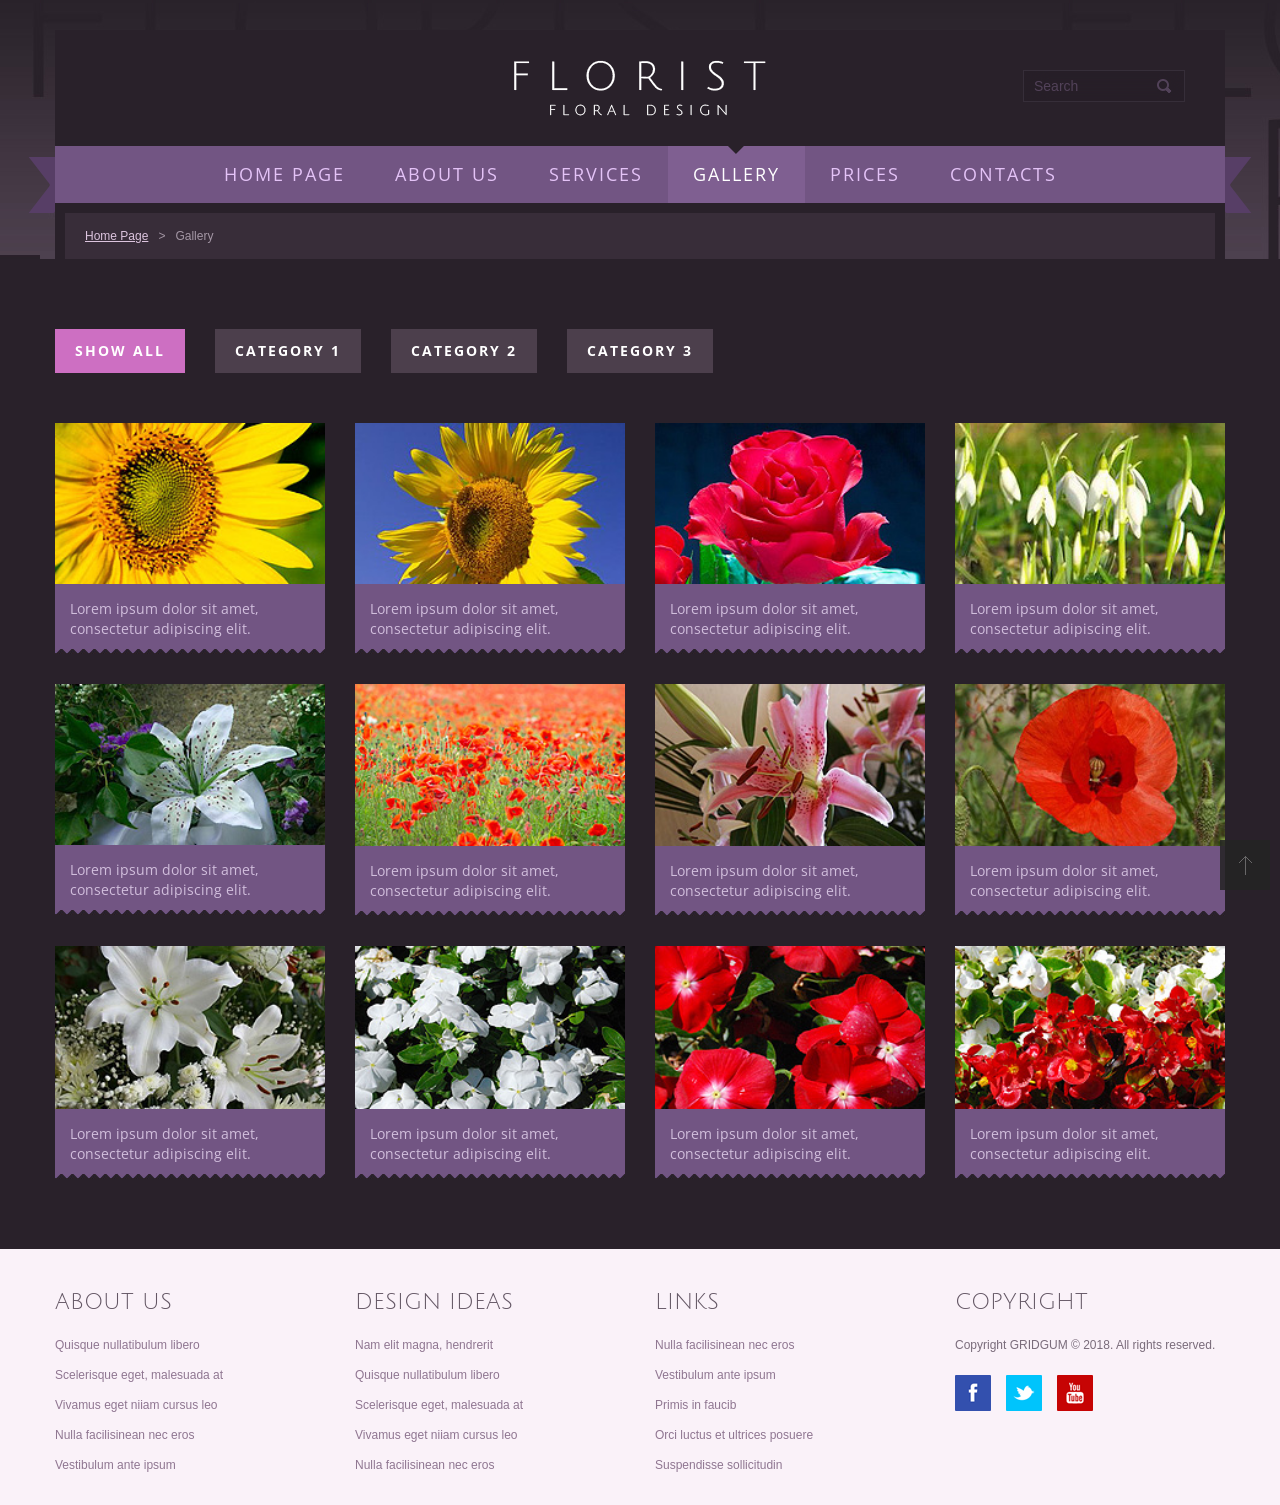
==== commit adf5a83c: "Added authorize security to database edit controllers" ====
--- a/StoreFront.UI.MVC/_Archive/index-3.html
+++ b/StoreFront.UI.MVC/_Archive/index-3.html
@@ -1,76 +1,77 @@
-<!DOCTYPE html>
+﻿<!DOCTYPE html>
 <html lang="en">
 <head>
-<title>gallery</title>
-<meta charset="utf-8">
-<meta name="viewport" content="width=device-width, initial-scale=1.0">
-<meta name="description" content="Your description">
-<meta name="keywords" content="Your keywords">
-<meta name="author" content="Your name">
-<link rel="icon" href="images/favicon.ico" type="image/x-icon">
-<link rel="shortcut icon" href="images/favicon.ico" type="image/x-icon" />
-
-<link rel="stylesheet" href="css/bootstrap.css" type="text/css" media="screen">
-<link rel="stylesheet" href="css/bootstrap-responsive.css" type="text/css" media="screen">  
-<link rel="stylesheet" href="css/touchTouch.css" type="text/css" media="screen">
-<link rel="stylesheet" href="css/isotope.css" type="text/css" media="screen">      
-<link rel="stylesheet" href="css/style.css" type="text/css" media="screen">
-
-<script type="text/javascript" src="js/jquery.js"></script>  
-<script type="text/javascript" src="js/jquery.easing.1.3.js"></script>
-<script type="text/javascript" src="js/superfish.js"></script>
-
-<script type="text/javascript" src="js/jquery.ui.totop.js"></script>
-
-<script type="text/javascript" src="js/touchTouch.jquery.js"></script>
-<script type="text/javascript" src="js/jquery.isotope.min.js"></script>
-<script>
-$(document).ready(function() {
-	// 
-
-}); //
-$(window).load(function() {
-	// isotop
-	var $container = $('#isotope-items'),
-		$optionSet = $('#isotope-options'), 
-	    $optionSets = $('#isotope-filters'), 
-	    $optionLinks = $optionSets.find('a'); 
-    $container.isotope({ 
-        filter: '*',
-        layoutMode: 'fitRows'
-    });  
-   	$optionLinks.click(function(){ 
-   		var $this = $(this); 
-    	// don't proceed if already selected 
-		if ( $this.hasClass('selected') ) { 
-			return false; 
-		}    		
-   		$optionSet.find('.selected').removeClass('selected'); 
-   		$this.addClass('selected');
-
-        var selector = $(this).attr('data-filter'); 
-        $container.isotope({ 
-            filter: selector            
-        }); 
-      	return false; 
-    });    	
-	$(window).on("resize", function( event ) {	
-		$container.isotope('reLayout');		
-	});		
-
-	// touchTouch
-	$('.thumb-isotope .thumbnail a').touchTouch();
-
-}); //
-</script>		
-<!--[if lt IE 8]>
-		<div style='text-align:center'><a href="https://www.microsoft.com/windows/internet-explorer/default.aspx?ocid=ie6_countdown_bannercode"><img src="http://www.theie6countdown.com/images/upgrade.jpg"border="0"alt=""/></a></div>
-	<![endif]-->    
-
-<!--[if lt IE 9]>
-  <script src="https://html5shim.googlecode.com/svn/trunk/html5.js"></script>
-  <link rel="stylesheet" href="css/ie.css" type="text/css" media="screen">
-<![endif]-->
+    <title>gallery</title>
+    <meta charset="utf-8">
+    <meta name="viewport" content="width=device-width, initial-scale=1.0">
+    <meta name="description" content="Your description">
+    <meta name="keywords" content="Your keywords">
+    <meta name="author" content="Your name">
+    <link rel="icon" href="images/favicon.ico" type="image/x-icon">
+    <link rel="shortcut icon" href="images/favicon.ico" type="image/x-icon" />
+
+    <link rel="stylesheet" href="css/bootstrap.css" type="text/css" media="screen">
+    <link rel="stylesheet" href="css/bootstrap-responsive.css" type="text/css" media="screen">
+    <link rel="stylesheet" href="css/touchTouch.css" type="text/css" media="screen">
+    <link rel="stylesheet" href="css/isotope.css" type="text/css" media="screen">
+    <link rel="stylesheet" href="css/style.css" type="text/css" media="screen">
+    <link rel="stylesheet" href="css/touchTouch.css" type="text/css" media="screen">
+    <link rel="stylesheet" href="css/isotope.css" type="text/css" media="screen">
+
+    <script type="text/javascript" src="js/jquery.js"></script>
+    <script type="text/javascript" src="js/jquery.easing.1.3.js"></script>
+    <script type="text/javascript" src="js/superfish.js"></script>
+
+    <script type="text/javascript" src="js/jquery.ui.totop.js"></script>
+
+    <script type="text/javascript" src="js/touchTouch.jquery.js"></script>
+    <script type="text/javascript" src="js/jquery.isotope.min.js"></script>
+    <script>
+        $(document).ready(function () {
+            //
+
+        }); //
+        $(window).load(function () {
+            // isotop
+            var $container = $('#isotope-items'),
+                $optionSet = $('#isotope-options'),
+                $optionSets = $('#isotope-filters'),
+                $optionLinks = $optionSets.find('a');
+            $container.isotope({
+                filter: '*',
+                layoutMode: 'fitRows'
+            });
+            $optionLinks.click(function () {
+                var $this = $(this);
+                // don't proceed if already selected
+                if ($this.hasClass('selected')) {
+                    return false;
+                }
+                $optionSet.find('.selected').removeClass('selected');
+                $this.addClass('selected');
+
+                var selector = $(this).attr('data-filter');
+                $container.isotope({
+                    filter: selector
+                });
+                return false;
+            });
+            $(window).on("resize", function (event) {
+                $container.isotope('reLayout');
+            });
+
+            // touchTouch
+            $('.thumb-isotope .thumbnail a').touchTouch();
+
+        }); //
+    </script>
+    <!--[if lt IE 8]>
+            <div style='text-align:center'><a href="https://www.microsoft.com/windows/internet-explorer/default.aspx?ocid=ie6_countdown_bannercode"><img src="http://www.theie6countdown.com/images/upgrade.jpg"border="0"alt=""/></a></div>
+        <![endif]-->
+    <!--[if lt IE 9]>
+      <script src="https://html5shim.googlecode.com/svn/trunk/html5.js"></script>
+      <link rel="stylesheet" href="css/ie.css" type="text/css" media="screen">
+    <![endif]-->
 </head>
 
 <body class="subpage">
